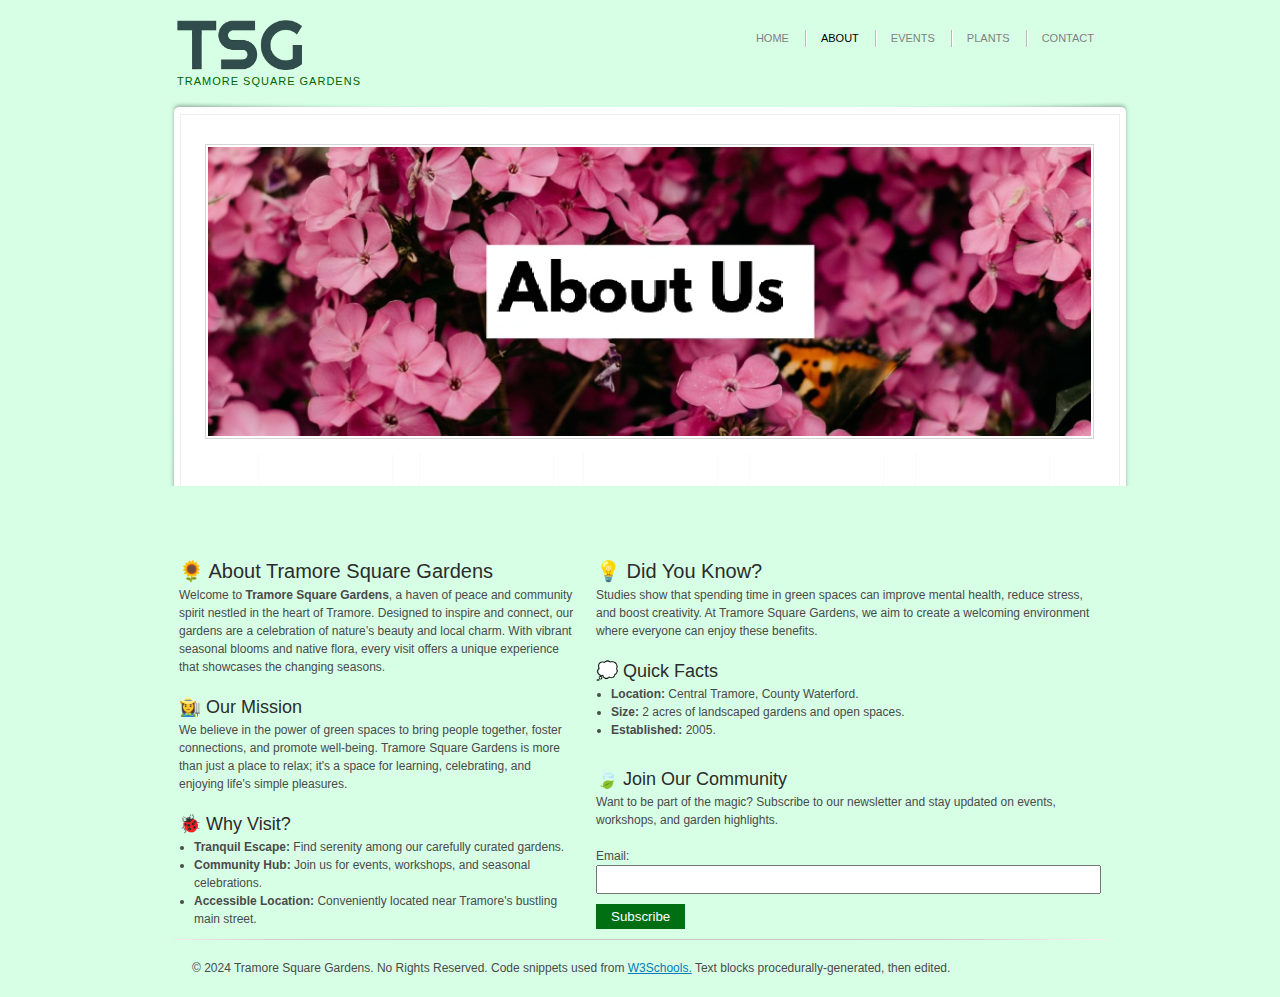
==== about.html @ 233af504 "Entire TSG Site" ====
<!DOCTYPE html PUBLIC "-//W3C//DTD XHTML 1.0 Transitional//EN" "http://www.w3.org/TR/xhtml1/DTD/xhtml1-transitional.dtd">
<html xmlns="http://www.w3.org/1999/xhtml">
<head>
<title>TSG About Us</title>
	<meta name="description" content="Discover Tramore Square Gardens, a peaceful retreat in Tramore, County Waterford. Explore our vibrant seasonal blooms, native flora, and community spirit, designed to inspire and connect visitors to nature." />
<meta name="keywords" content="Tramore Square Gardens, about us, green spaces, community garden, mental health, seasonal blooms, native plants, Tramore, County Waterford, well-being, garden events, workshops, local charm" />
<meta name="author" content="Tramore Square Gardens" />
<meta http-equiv="Content-type" content="text/html; charset=utf-8" />
<link rel="stylesheet" href="css/style.css" type="text/css" media="all" />
<link href="jQueryAssets/jquery.ui.core.min.css" rel="stylesheet" type="text/css" />
<link href="jQueryAssets/jquery.ui.theme.min.css" rel="stylesheet" type="text/css" />
<!--[if IE 6]><link rel="stylesheet" href="css/ie6-style.css" type="text/css" media="all" /><![endif]-->
<script src="js/jquery-1.3.2.min.js" type="text/javascript"></script>
<script src="jQueryAssets/jquery-1.11.1.min.js" type="text/javascript"></script>
</head>
<body>
<!-- Page -->
<div id="page">
  <!-- Header -->
  <div id="header">
    <!-- Navigation -->
    <div id="navigation">
      <ul>
        <li><a href="index.html">Home</a></li>
        <li class="active"><a href="about.html">About</a></li>
        <li><a href="events.html">Events</a></li>
        <li><a href="plants.html">Plants</a></li>
        <li class="last"><a href="contact.html">Contact</a></li>
      </ul>
    </div>
    <!-- / Navigation -->
    <h1><a href="index.html"><img src="tsg.webp" height="50px" width="125px" alt="ff"></a></h1>
	  <div style="padding-top: 0.5em;" class="description"><p style="color: darkgreen; font-family: 'Roboto', 'Helvetica Neue', 'Arial', sans-serif; font-weight: 300; letter-spacing: 1px; text-transform: uppercase;">Tramore Square Gardens</p></div>
  </div>
  <!-- / Header -->

  <!-- Main Image -->
  <div id="slideshow">
    <div class="bg">
      <div class="cnt">
        <div class="big-image"> 
          <img src="css/images/about-us.jpg" alt="About Tramore Square Gardens" /> 
        </div>
      </div>
    </div>
  </div>
  <!-- / Main Image -->

  <!-- Content -->
  <div id="content">
    <div class="cl">&nbsp;</div>

    <!-- Left Column -->
    <div class="left-col">
      <h2>🌻 About Tramore Square Gardens</h2>
      <p>Welcome to <strong>Tramore Square Gardens</strong>, a haven of peace and community spirit nestled in the heart of Tramore. Designed to inspire and connect, our gardens are a celebration of nature’s beauty and local charm. With vibrant seasonal blooms and native flora, every visit offers a unique experience that showcases the changing seasons.</p>
      
      <h3>👩‍🌾 Our Mission</h3>
      <p>We believe in the power of green spaces to bring people together, foster connections, and promote well-being. Tramore Square Gardens is more than just a place to relax; it's a space for learning, celebrating, and enjoying life's simple pleasures.</p>

      <h3>🐞 Why Visit?</h3>
      <ul>
        <li><strong>Tranquil Escape:</strong> Find serenity among our carefully curated gardens.</li>
        <li><strong>Community Hub:</strong> Join us for events, workshops, and seasonal celebrations.</li>
        <li><strong>Accessible Location:</strong> Conveniently located near Tramore's bustling main street.</li>
      </ul>
    </div>
    <!-- / Left Column -->

    <!-- Right Column -->
    <div class="right-col">
      <h2>💡 Did You Know?</h2>
      <p>Studies show that spending time in green spaces can improve mental health, reduce stress, and boost creativity. At Tramore Square Gardens, we aim to create a welcoming environment where everyone can enjoy these benefits.</p>

      <h3>💭 Quick Facts</h3>
      <ul>
        <li><strong>Location:</strong> Central Tramore, County Waterford.</li>
        <li><strong>Size:</strong> 2 acres of landscaped gardens and open spaces.</li>
        <li><strong>Established:</strong> 2005.</li>
       
      </ul>

      <h3><br />
      🍃 Join Our Community</h3>
      <p>Want to be part of the magic? Subscribe to our newsletter and stay updated on events, workshops, and garden highlights.</p>
      <form action="subscribe.html" method="post">
        <label for="email">Email:</label><br />
        <input type="email" id="email" name="email" style="width: 100%; padding: 5px;" /><br />
        <input type="submit" value="Subscribe" style="margin-top: 10px; background-color: #006E12; color: white; padding: 5px 15px; border: none; cursor: pointer;" />
      </form>
    </div>
    <!-- / Right Column -->

    <div class="cl">&nbsp;</div>
  </div>
  <!-- / Content -->

  <!-- Footer -->
  <div id="footer">
    <p>&copy; 2024 Tramore Square Gardens. No Rights Reserved. Code snippets used from <a href="https://www.w3schools.com">W3Schools.</a> Text blocks procedurally-generated, then edited.&nbsp; &nbsp; &nbsp;</p>
  </div>
  <!-- / Footer -->
</div>
<!-- / Page -->
</body>
</html>
---- css/style.css ----
/*----- Start "Main definitions" -----*/
* { padding: 0; margin: 0; outline: 0; }

body {
    font-size: 12px;
    line-height: 1.5;
    font-family: Arial, "Trebuchet MS", Tahoma sans-serif;
    color: #4a4a4a;
    background: #D7FFE6;
    text-align: left;
}

a img { border: 0; }
a { color: #037bb9; text-decoration: underline; }
a:hover { text-decoration: none; }

.cl, .clear { display: block; height: 0; font-size: 0; line-height: 0; text-indent: -4000px; clear: both; }
/*----- End "Main definitions" -----*/

#page { width: 952px; margin: 0 auto; padding: 0 10px; }

h1, h2, h3, h4, h5, h6 {
	font-family: "Trebuchet MS", Tahoma, Arial, Sans-Serif;
	color: #2b2b2b;
	font-weight: normal;
}
h1 { font-size: 23px; }
h2 { font-size: 20px; }
h3 { font-size: 18px; }
h4 { font-size: 16px; }
h5 { font-size: 15px; }
h6 { font-size: 14px; }

ul { padding-left: 15px; }

#header { padding: 20px 12px 15px 3px; }
#header .description { font-family: "Trebuchet MS", Tahoma, Arial, Sans-Serif; font-size: 11px; color: #9c9c9c; text-transform: uppercase; line-height: 1; }
#header h1 { line-height: 1.1; }
#header h1 a { color: #2b2b2b; text-decoration: none; }

#navigation { float: right; display: inline; font-size: 11px; line-height: 1.5; text-transform: uppercase; padding-top: 10px; }
#navigation ul li { float: left; display: inline; list-style-type: none; padding-right: 18px; margin-right: 14px; background: url(images/nav-sep.gif) repeat-y right 0; }
#navigation ul li.last { margin-right: 0; padding-right: 0; background: none; }
#navigation ul li a { color: #7f7f7f; text-decoration: none; }
#navigation ul li a:hover { text-decoration: underline; }
#navigation ul li.active a { color: #000; }

#slideshow { height: 454px; width: 962px; position: relative; left: -5px; }
#slideshow .bg { height: 384px; width: 962px; background: url(images/slider.png) no-repeat 0 0; }
#slideshow .cnt { padding: 42px 36px 0 36px; }
#slideshow .big-image { margin-bottom: 12px; }
#slideshow .big-image img { padding: 2px; border: solid 1px #d5d5d5; }

#slider { width: 890px; position: relative; }
#slider .buttons span { display: block; width: 38px; height: 37px; font-size: 0; line-height: 0; text-indent: -4000px; cursor: pointer; }
#slider .buttons span { position: absolute; top: 21px; }
#slider .buttons .prev { left: 0; background: url(images/button-prev.gif) no-repeat 0 0; }
#slider .buttons .next { right: 0; background: url(images/button-next.gif) no-repeat 0 0; }
#slider .holder { width: 790px; height: 78px; margin: 0 auto; position: relative; overflow: hidden; }
#slider .content { position: absolute; top: 0; left: 0; width: 100000px; }
#slider .content ul { float: left; display: inline; padding-left: 0; }
#slider .fragment { float: left; display: inline; list-style-type: none; }
#slider .fragment a { float: left; display: inline; width: 133px; height: 72px; padding: 3px; background: url(images/slider-fragment.gif); margin: 0 10px; }

#content { padding: 0 5px 10px 5px; }
#content p { padding-bottom: 18px; }
#content .separator { padding-right: 18px; background: url(images/col-sep.gif) no-repeat right 10px; }
#content .left-col { float: left; display: inline; width: 395px; }
#content .right-col { float: right; display: inline; width: 505px; }

.linklist { padding-left: 0; }
.linklist li { padding-left: 7px; background: url(images/linklist-ico.gif) no-repeat 0 7px; list-style-type: none; }

#footer { background: url(images/footer-line.gif) no-repeat center 0; padding: 20px 18px; }

div.gallery {
  border: 1px solid #ccc;
}

div.gallery:hover {
  border: 1px solid #777;
}

div.gallery img {
  width: 100%;
  height: auto;
}

div.desc {
  padding: 15px;
  text-align: center;
}

* {
  box-sizing: border-box;
}

.responsive {
  padding: 0 6px;
  float: left;
  width: 24.99999%;
}

@media only screen and (max-width: 700px) {
  .responsive {
    width: 49.99999%;
    margin: 6px 0;
  }
}

@media only screen and (max-width: 500px) {
  .responsive {
    width: 100%;
  }
}

.clearfix:after {
  content: "";
  display: table;
  clear: both;
}
---- css/ie6-style.css ----
#slideshow .bg { background-image: none; filter: progid:DXImageTransform.Microsoft.AlphaImageLoader(src='css/images/slider.png', sizingMethod='image'); }
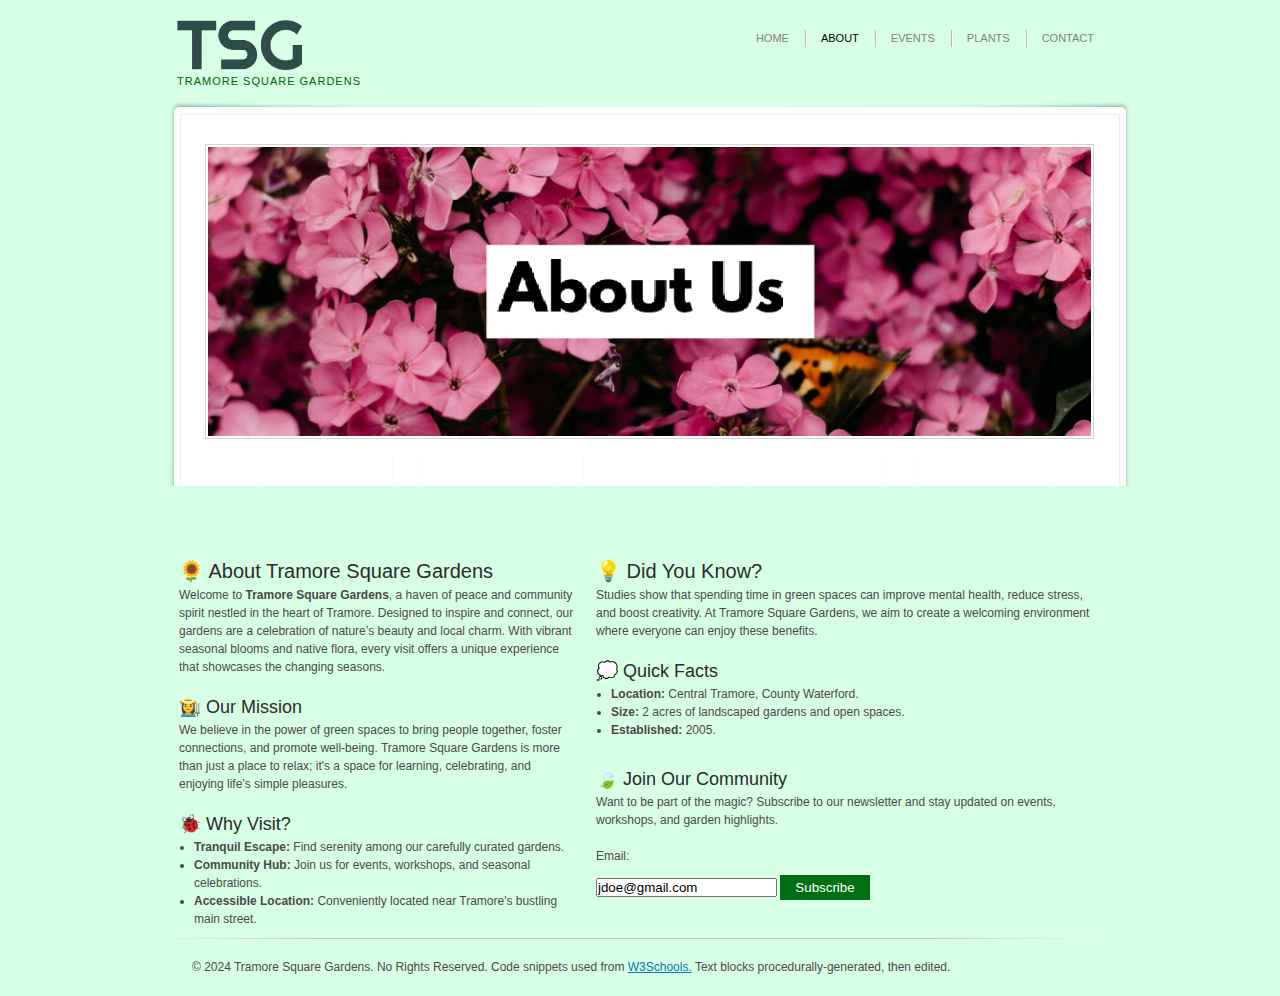
==== commit fc480e29: "Standardised email across pages" ====
--- a/about.html
+++ b/about.html
@@ -83,9 +83,9 @@
       <h3><br />
       🍃 Join Our Community</h3>
       <p>Want to be part of the magic? Subscribe to our newsletter and stay updated on events, workshops, and garden highlights.</p>
-      <form action="subscribe.html" method="post">
+      <form>
         <label for="email">Email:</label><br />
-        <input type="email" id="email" name="email" style="width: 100%; padding: 5px;" /><br />
+        <input type="email" name="email" id="email" value="jdoe@gmail.com" required />
         <input type="submit" value="Subscribe" style="margin-top: 10px; background-color: #006E12; color: white; padding: 5px 15px; border: none; cursor: pointer;" />
       </form>
     </div>
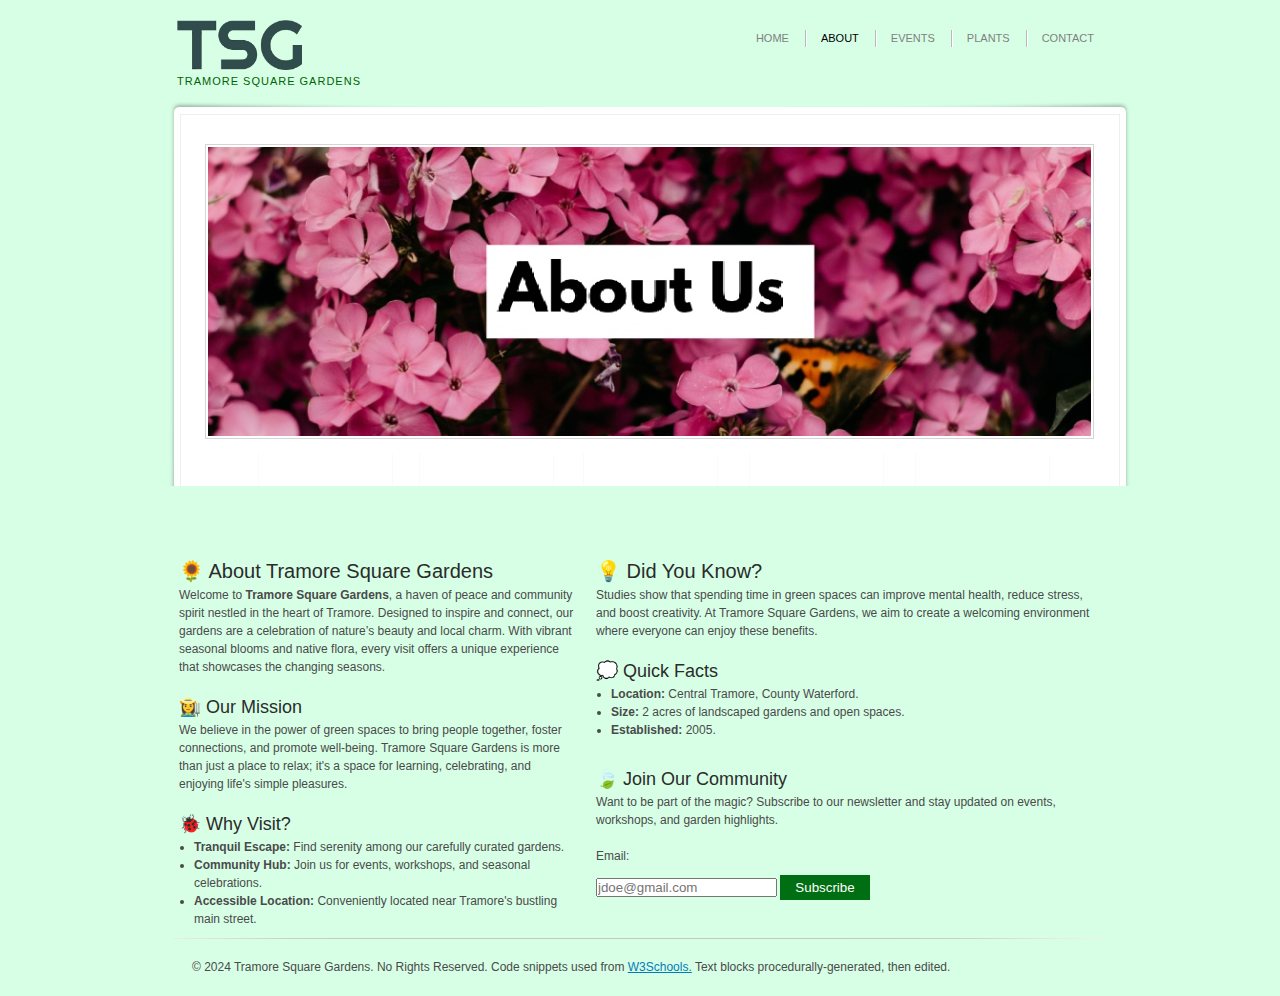
==== commit f1620940: "Contact form work" ====
--- a/about.html
+++ b/about.html
@@ -85,7 +85,7 @@
       <p>Want to be part of the magic? Subscribe to our newsletter and stay updated on events, workshops, and garden highlights.</p>
       <form>
         <label for="email">Email:</label><br />
-        <input type="email" name="email" id="email" value="jdoe@gmail.com" required />
+        <input type="email" name="email" id="email" placeholder="jdoe@gmail.com" required />
         <input type="submit" value="Subscribe" style="margin-top: 10px; background-color: #006E12; color: white; padding: 5px 15px; border: none; cursor: pointer;" />
       </form>
     </div>
